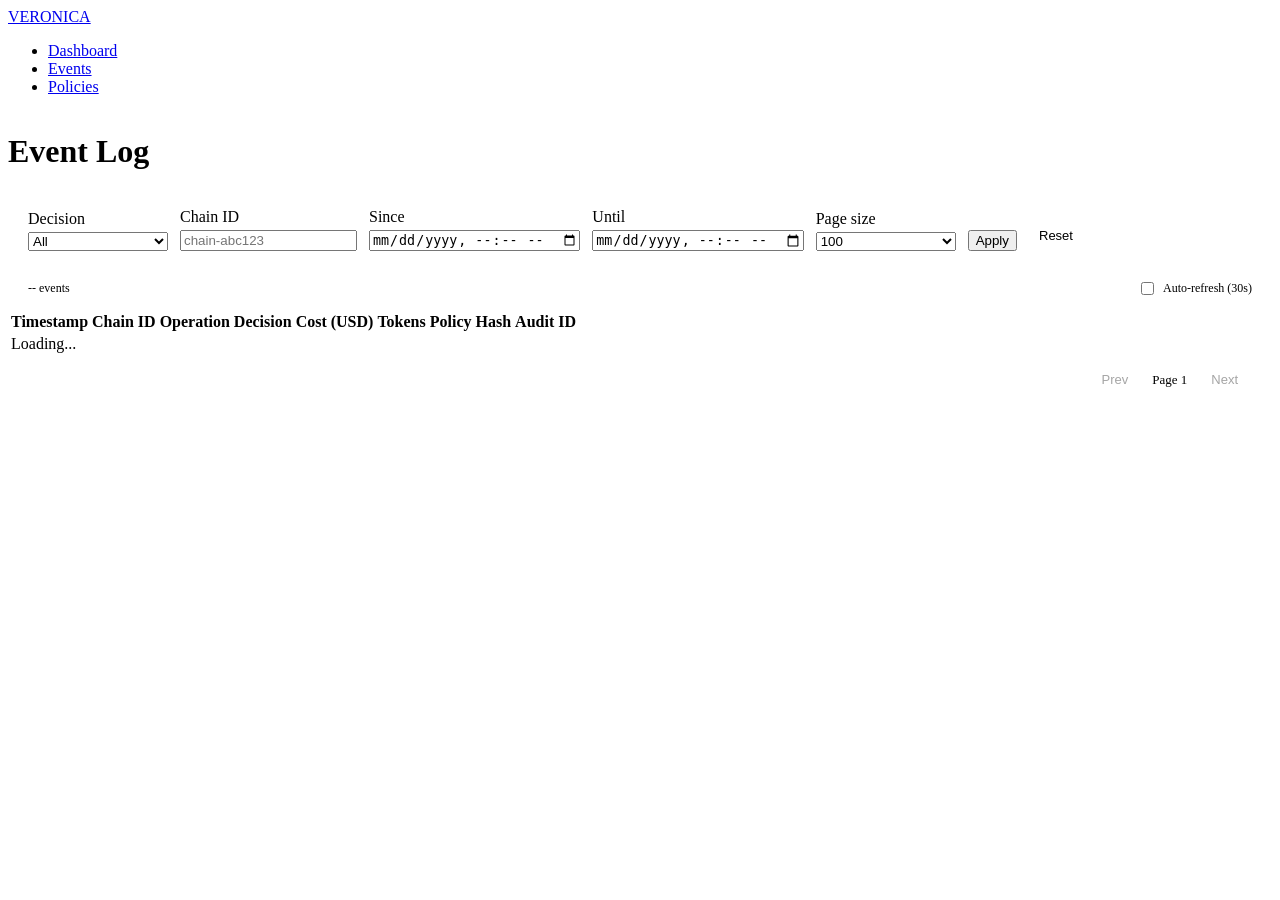
==== src/veronica/ui/static/events.html @ d21298d4 "feat: Phase 3 UI -- Dashboard, Policy Editor, Event Log, Incident Detail - Dashboard: active chains," ====
<!DOCTYPE html>
<html lang="en">
<head>
  <meta charset="UTF-8">
  <meta name="viewport" content="width=device-width, initial-scale=1.0">
  <title>VERONICA -- Event Log</title>
  <link rel="stylesheet" href="/ui/static/css/style.css">
  <style>
    .filter-bar {
      display: flex;
      flex-wrap: wrap;
      gap: 12px;
      align-items: flex-end;
      padding: 16px 20px;
      border-bottom: 1px solid var(--border);
    }
    .filter-group {
      display: flex;
      flex-direction: column;
      gap: 4px;
    }
    .filter-group .form-label { margin-bottom: 0; }
    .filter-group .form-input,
    .filter-group .form-select {
      width: auto;
      min-width: 140px;
    }
    .filter-actions {
      display: flex;
      gap: 8px;
      align-items: flex-end;
    }
    .btn-ghost {
      background: transparent;
      border: 1px solid var(--border);
      color: var(--text-muted);
      padding: 8px 14px;
      border-radius: 6px;
      font-size: 13px;
      cursor: pointer;
      transition: background 0.15s, color 0.15s;
    }
    .btn-ghost:hover { background: var(--surface); color: var(--text); }

    .toolbar {
      display: flex;
      align-items: center;
      gap: 12px;
      padding: 12px 20px;
      border-bottom: 1px solid var(--border);
    }
    .toolbar-count {
      font-size: 12px;
      color: var(--text-muted);
    }
    .toolbar-spacer { flex: 1; }
    .refresh-toggle {
      display: flex;
      align-items: center;
      gap: 6px;
      font-size: 12px;
      color: var(--text-muted);
      cursor: pointer;
    }
    .truncated-warn {
      font-size: 12px;
      color: var(--warning);
      padding: 6px 20px;
      background: rgba(234,179,8,0.06);
      border-bottom: 1px solid rgba(234,179,8,0.2);
    }

    td.td-ts { font-size: 12px; color: var(--text-muted); font-variant-numeric: tabular-nums; white-space: nowrap; }
    td.td-chain { font-family: 'Courier New', monospace; font-size: 12px; }
    td.td-cost { text-align: right; font-variant-numeric: tabular-nums; }
    td.td-tokens { text-align: right; font-variant-numeric: tabular-nums; }
    td.td-hash { font-family: 'Courier New', monospace; font-size: 11px; color: var(--text-muted); }
    tbody tr { cursor: pointer; }

    .pagination {
      display: flex;
      align-items: center;
      gap: 10px;
      padding: 12px 20px;
      border-top: 1px solid var(--border);
      justify-content: flex-end;
    }
    .pagination .page-info { font-size: 12px; color: var(--text-muted); margin-right: 4px; }
    .pagination button {
      background: var(--surface);
      border: 1px solid var(--border);
      border-radius: 6px;
      color: var(--text-muted);
      padding: 4px 14px;
      font-size: 13px;
      cursor: pointer;
      transition: background 0.15s;
    }
    .pagination button:hover:not(:disabled) { background: var(--border); color: var(--text); }
    .pagination button:disabled { opacity: 0.35; cursor: not-allowed; }
    .pagination .page-label { font-size: 13px; color: var(--text-muted); }

    /* badge-quarantine / badge-unknown not in base style.css */
    .badge-quarantine { background: rgba(168,85,247,0.15); color: #a855f7; }
    .badge-unknown    { background: rgba(148,163,184,0.15); color: var(--text-muted); }
  </style>
</head>
<body>

  <!-- Navigation -->
  <nav class="nav">
    <a class="nav-brand" href="/ui/">VERONICA</a>
    <ul class="nav-links">
      <li><a href="/ui/">Dashboard</a></li>
      <li><a href="/ui/events" class="active">Events</a></li>
      <li><a href="/ui/policies">Policies</a></li>
    </ul>
    <span style="margin-left:auto;display:flex;align-items:center;gap:12px;">
      <span id="status-msg" class="refresh-indicator"></span>
    </span>
  </nav>

  <!-- Main -->
  <main class="main">
    <h1 class="page-title">Event Log</h1>

    <div class="card">

      <!-- Filter bar -->
      <div class="filter-bar">
        <div class="filter-group">
          <label class="form-label" for="filter-decision">Decision</label>
          <select id="filter-decision" class="form-select">
            <option value="">All</option>
            <option value="allow">allow</option>
            <option value="halt">halt</option>
            <option value="degrade">degrade</option>
            <option value="retry">retry</option>
            <option value="queue">queue</option>
            <option value="quarantine">quarantine</option>
            <option value="unknown">unknown</option>
          </select>
        </div>
        <div class="filter-group">
          <label class="form-label" for="filter-chain">Chain ID</label>
          <input id="filter-chain" class="form-input" type="text" placeholder="chain-abc123">
        </div>
        <div class="filter-group">
          <label class="form-label" for="filter-since">Since</label>
          <input id="filter-since" class="form-input" type="datetime-local">
        </div>
        <div class="filter-group">
          <label class="form-label" for="filter-until">Until</label>
          <input id="filter-until" class="form-input" type="datetime-local">
        </div>
        <div class="filter-group">
          <label class="form-label" for="filter-limit">Page size</label>
          <select id="filter-limit" class="form-select">
            <option value="50">50</option>
            <option value="100" selected>100</option>
            <option value="200">200</option>
            <option value="500">500</option>
          </select>
        </div>
        <div class="filter-actions">
          <button id="btn-apply" class="btn btn-primary btn-sm">Apply</button>
          <button id="btn-reset" class="btn-ghost btn-sm">Reset</button>
        </div>
      </div>

      <!-- Toolbar -->
      <div class="toolbar">
        <span id="event-count" class="toolbar-count">-- events</span>
        <div class="toolbar-spacer"></div>
        <label class="refresh-toggle">
          <input type="checkbox" id="auto-refresh">
          Auto-refresh (30s)
        </label>
      </div>

      <!-- Truncation warning -->
      <div id="truncated-warn" class="truncated-warn" style="display:none;">
        Result capped at 10,000 events -- narrow your date range or add filters.
      </div>

      <!-- Table -->
      <div class="card-body">
        <table>
          <thead>
            <tr>
              <th>Timestamp</th>
              <th>Chain ID</th>
              <th>Operation</th>
              <th>Decision</th>
              <th style="text-align:right">Cost (USD)</th>
              <th style="text-align:right">Tokens</th>
              <th>Policy Hash</th>
              <th>Audit ID</th>
            </tr>
          </thead>
          <tbody id="events-tbody">
            <tr><td colspan="8" class="empty-state">Loading...</td></tr>
          </tbody>
        </table>
      </div>

      <!-- Pagination -->
      <div class="pagination">
        <span class="page-info" id="page-info"></span>
        <button id="btn-prev" disabled>Prev</button>
        <span class="page-label" id="page-num">Page 1</span>
        <button id="btn-next" disabled>Next</button>
      </div>

    </div>
  </main>

  <!-- Toast container -->
  <div id="toast-container" class="toast-container"></div>

  <!-- API Key Modal -->
  <div id="apikey-modal" class="modal-overlay" style="display:none;">
    <div class="modal">
      <div class="modal-title">Enter API Key</div>
      <p style="color:var(--text-muted);font-size:13px;margin-bottom:16px;">
        Provide your X-Veronica-Key to access the event log.
      </p>
      <div class="form-group">
        <label class="form-label" for="apikey-input">API Key</label>
        <input id="apikey-input" class="form-input" type="password" placeholder="vk-..." autocomplete="off">
      </div>
      <div class="modal-actions">
        <button id="apikey-save" class="btn btn-primary">Connect</button>
      </div>
    </div>
  </div>

  <script src="/ui/static/js/events.js"></script>
</body>
</html>
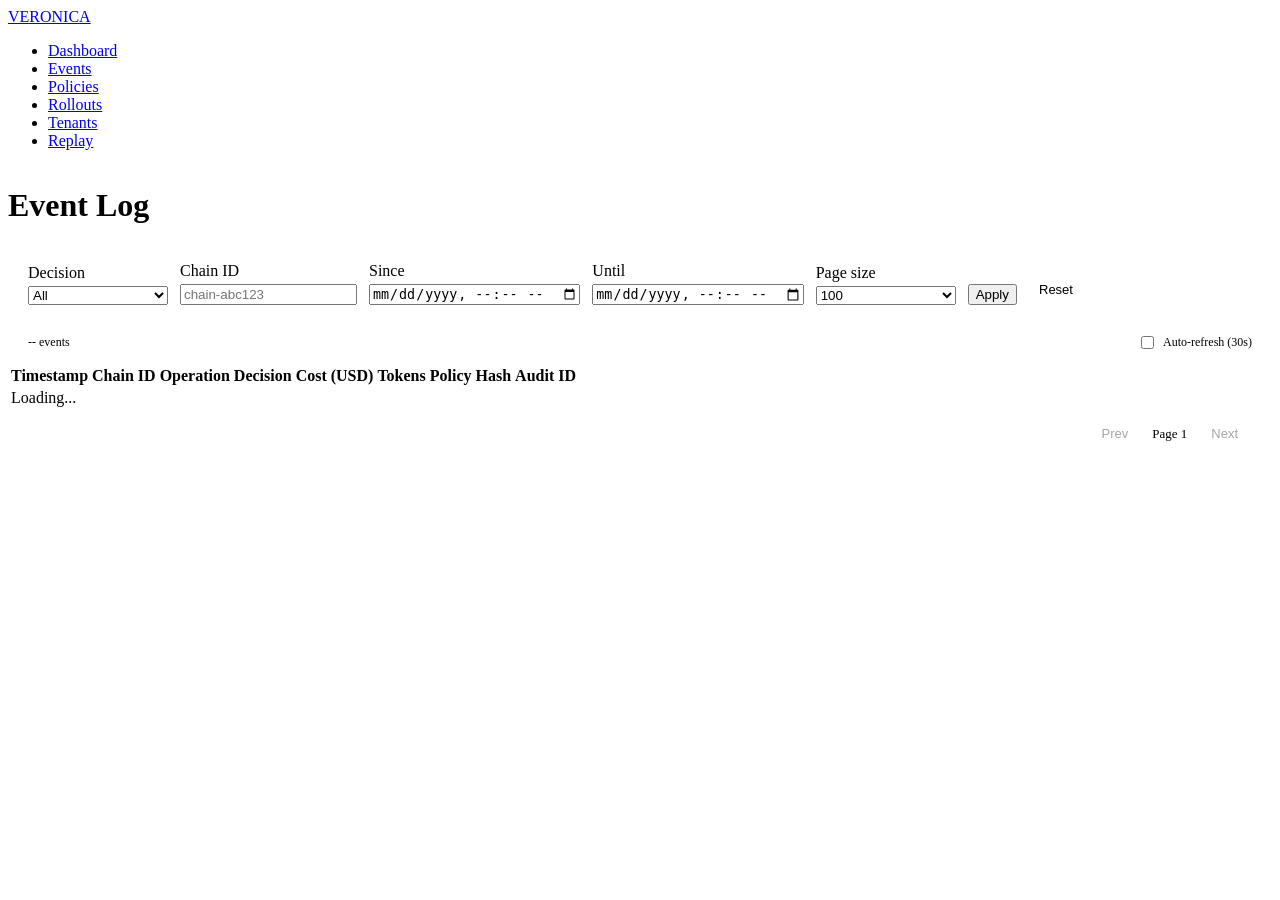
==== commit 9da8aa2e: "feat: Phase 5 Maturity -- Tenant hierarchy, Rollout pipeline, Incident replay - Tenant hierarchy: or" ====
--- a/src/veronica/ui/static/events.html
+++ b/src/veronica/ui/static/events.html
@@ -114,6 +114,9 @@
       <li><a href="/ui/">Dashboard</a></li>
       <li><a href="/ui/events" class="active">Events</a></li>
       <li><a href="/ui/policies">Policies</a></li>
+      <li><a href="/ui/rollouts">Rollouts</a></li>
+      <li><a href="/ui/tenants">Tenants</a></li>
+      <li><a href="/ui/replay">Replay</a></li>
     </ul>
     <span style="margin-left:auto;display:flex;align-items:center;gap:12px;">
       <span id="status-msg" class="refresh-indicator"></span>
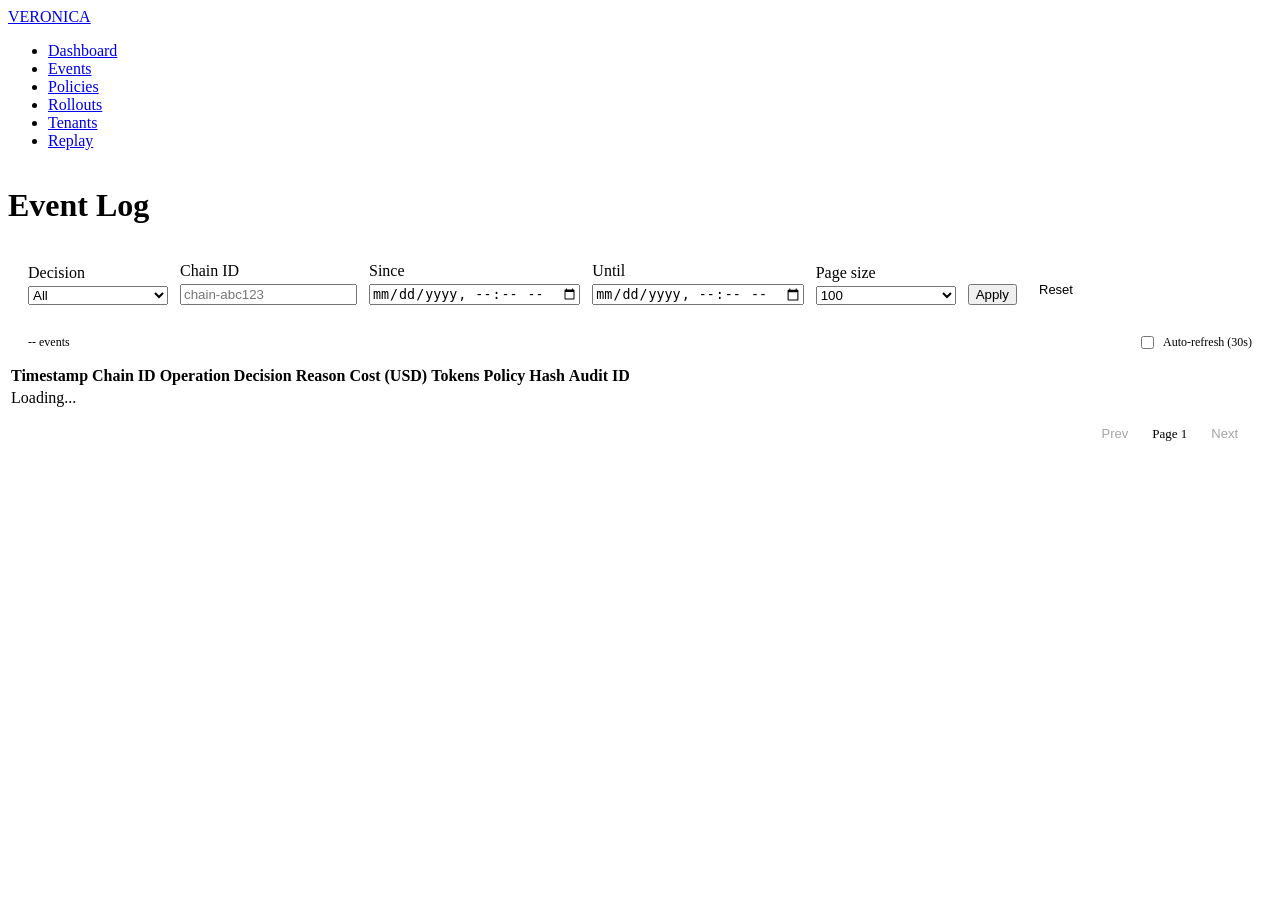
==== commit 87bb36ed: "feat: Phase 1-4 gap fixes -- PostgreSQL store, immutable config, signed bundles, API endpoints, UI i" ====
--- a/src/veronica/ui/static/events.html
+++ b/src/veronica/ui/static/events.html
@@ -195,6 +195,7 @@
               <th>Chain ID</th>
               <th>Operation</th>
               <th>Decision</th>
+              <th>Reason</th>
               <th style="text-align:right">Cost (USD)</th>
               <th style="text-align:right">Tokens</th>
               <th>Policy Hash</th>
@@ -202,7 +203,7 @@
             </tr>
           </thead>
           <tbody id="events-tbody">
-            <tr><td colspan="8" class="empty-state">Loading...</td></tr>
+            <tr><td colspan="9" class="empty-state">Loading...</td></tr>
           </tbody>
         </table>
       </div>
